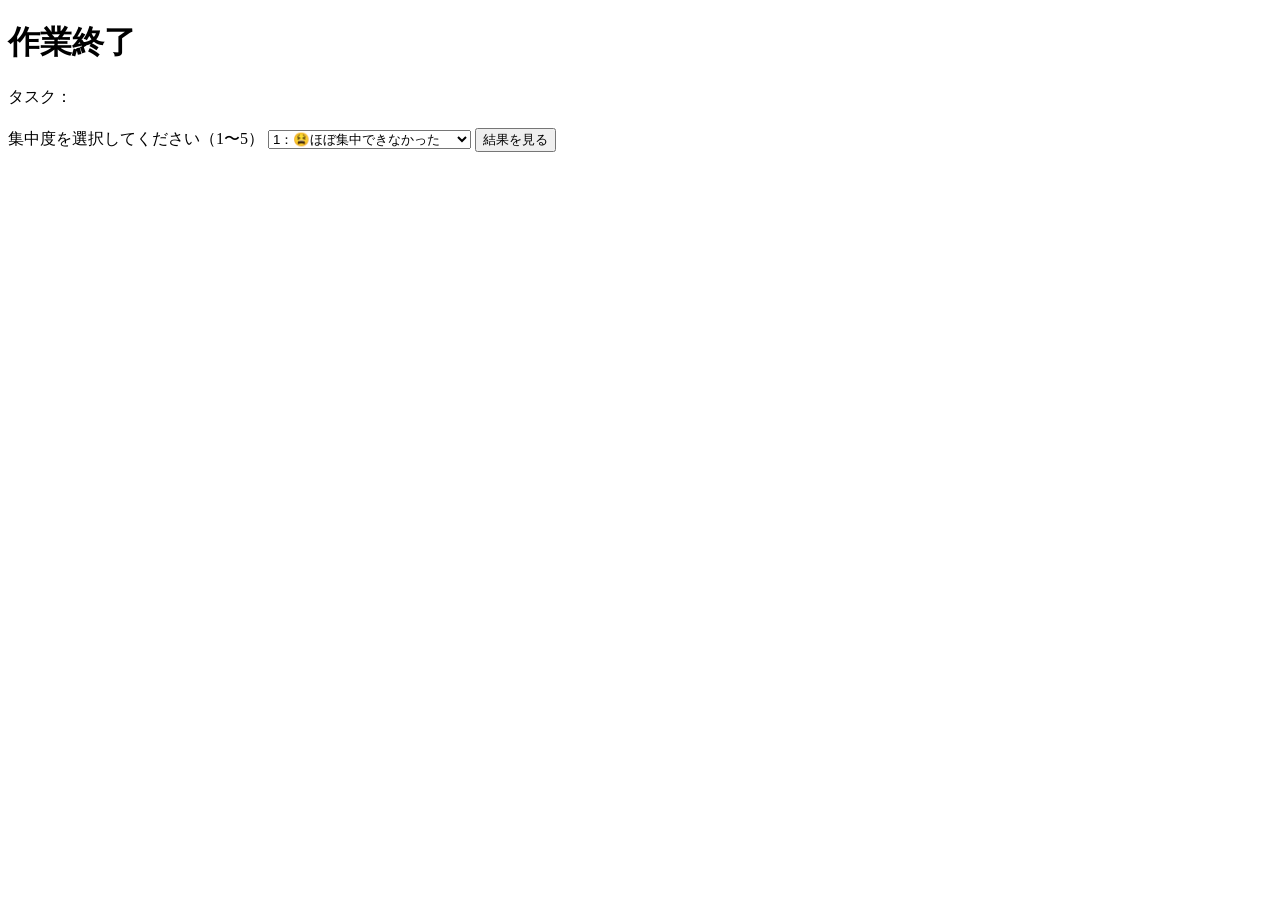
==== src/main/resources/templates/sessions/finish.html @ a1eb2650 "タスク終了セッションと評価機能の実装" ====
<!DOCTYPE html>
<html xmlns:th="http://www.thymeleaf.org">
<head>
    <meta charset="UTF-8">
    <title>集中度入力 - Task Booster</title>
</head>
<body>
    <h1>作業終了</h1>

    <p>タスク：</p>
    <h2 th:text="${focusSession.task.title}"></h2>

    <form th:action="@{/sessions/{id}/finish(id=${focusSession.id})}" method="post">
        <label for="focusScore">集中度を選択してください（1〜5）</label>
        <select name="focusScore" id="focusScore" required>
            <option value="1">1：😫ほぼ集中できなかった</option>
            <option value="2">2：😅あまり集中できなかった</option>
            <option value="3">3：😃普通</option>
            <option value="4">4：😄集中できた</option>
            <option value="5">5：😆かなり集中できた</option>
        </select>

        <button type="submit">結果を見る</button>
    </form>
</body>
</html>
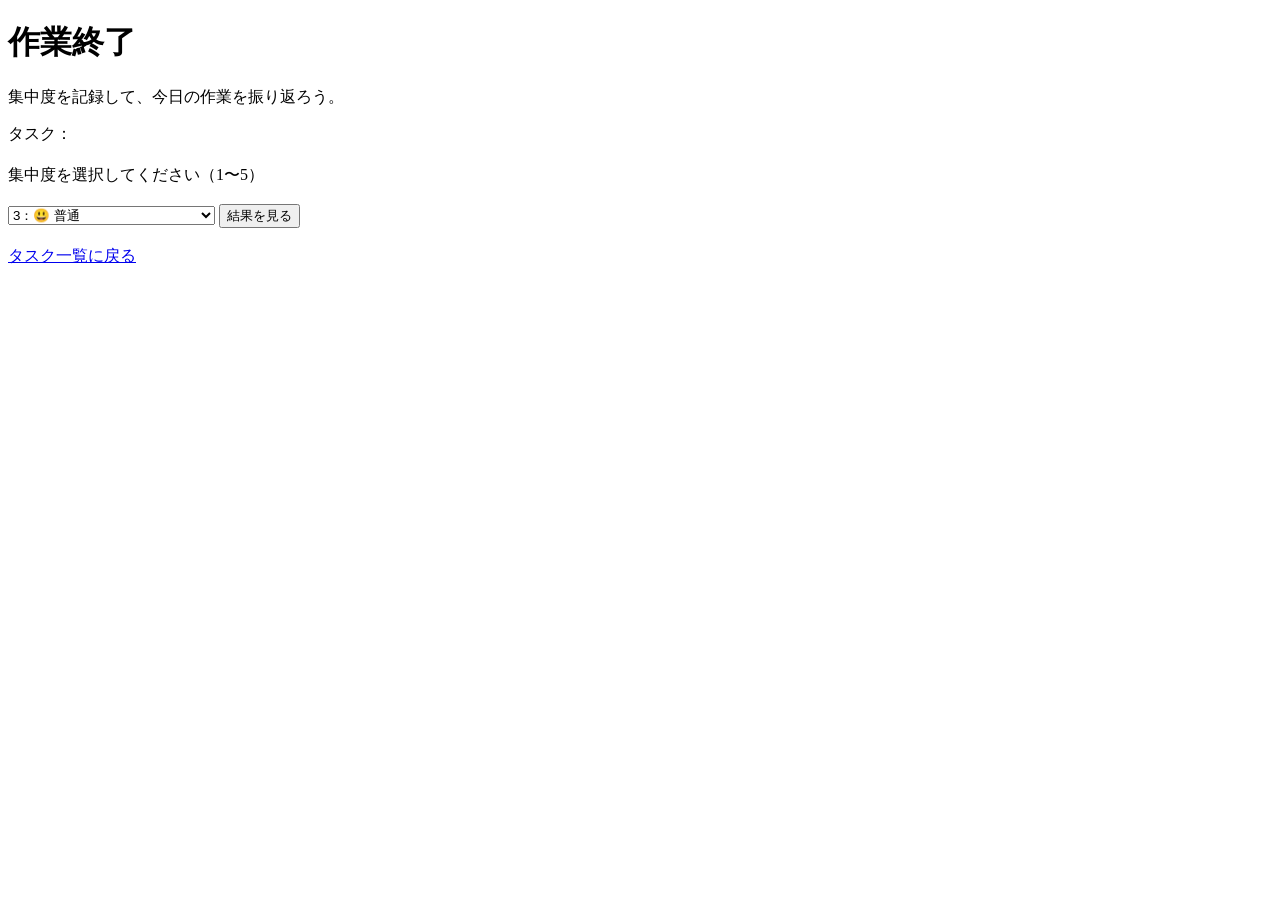
==== commit 1ccbbe73: "CSSとバリデーションの実装" ====
--- a/src/main/resources/templates/sessions/finish.html
+++ b/src/main/resources/templates/sessions/finish.html
@@ -3,24 +3,34 @@
 <head>
     <meta charset="UTF-8">
     <title>集中度入力 - Task Booster</title>
+    <link rel="stylesheet" th:href="@{/css/style.css}">
 </head>
 <body>
-    <h1>作業終了</h1>
+    <main class="container">
+        <h1>作業終了</h1>
+        <p class="subtitle">集中度を記録して、今日の作業を振り返ろう。</p>
 
-    <p>タスク：</p>
-    <h2 th:text="${focusSession.task.title}"></h2>
+        <p>タスク：</p>
+        <h2 th:text="${focusSession.task.title}"></h2>
 
-    <form th:action="@{/sessions/{id}/finish(id=${focusSession.id})}" method="post">
-        <label for="focusScore">集中度を選択してください（1〜5）</label>
-        <select name="focusScore" id="focusScore" required>
-            <option value="1">1：😫ほぼ集中できなかった</option>
-            <option value="2">2：😅あまり集中できなかった</option>
-            <option value="3">3：😃普通</option>
-            <option value="4">4：😄集中できた</option>
-            <option value="5">5：😆かなり集中できた</option>
-        </select>
+        <form th:action="@{/sessions/{id}/finish(id=${focusSession.id})}" method="post">
+            <label for="focusScore">集中度を選択してください（1〜5）</label>
+            <br><br>
 
-        <button type="submit">結果を見る</button>
-    </form>
+            <select name="focusScore" id="focusScore" required>
+                <option value="1">1：😫 ほぼ集中できなかった</option>
+                <option value="2">2：😅 あまり集中できなかった</option>
+                <option value="3" selected>3：😃 普通</option>
+                <option value="4">4：😄 集中できた</option>
+                <option value="5">5：😆 かなり集中できた</option>
+            </select>
+
+            <button type="submit">結果を見る</button>
+        </form>
+
+        <br>
+
+        <a href="/tasks">タスク一覧に戻る</a>
+    </main>
 </body>
 </html>
